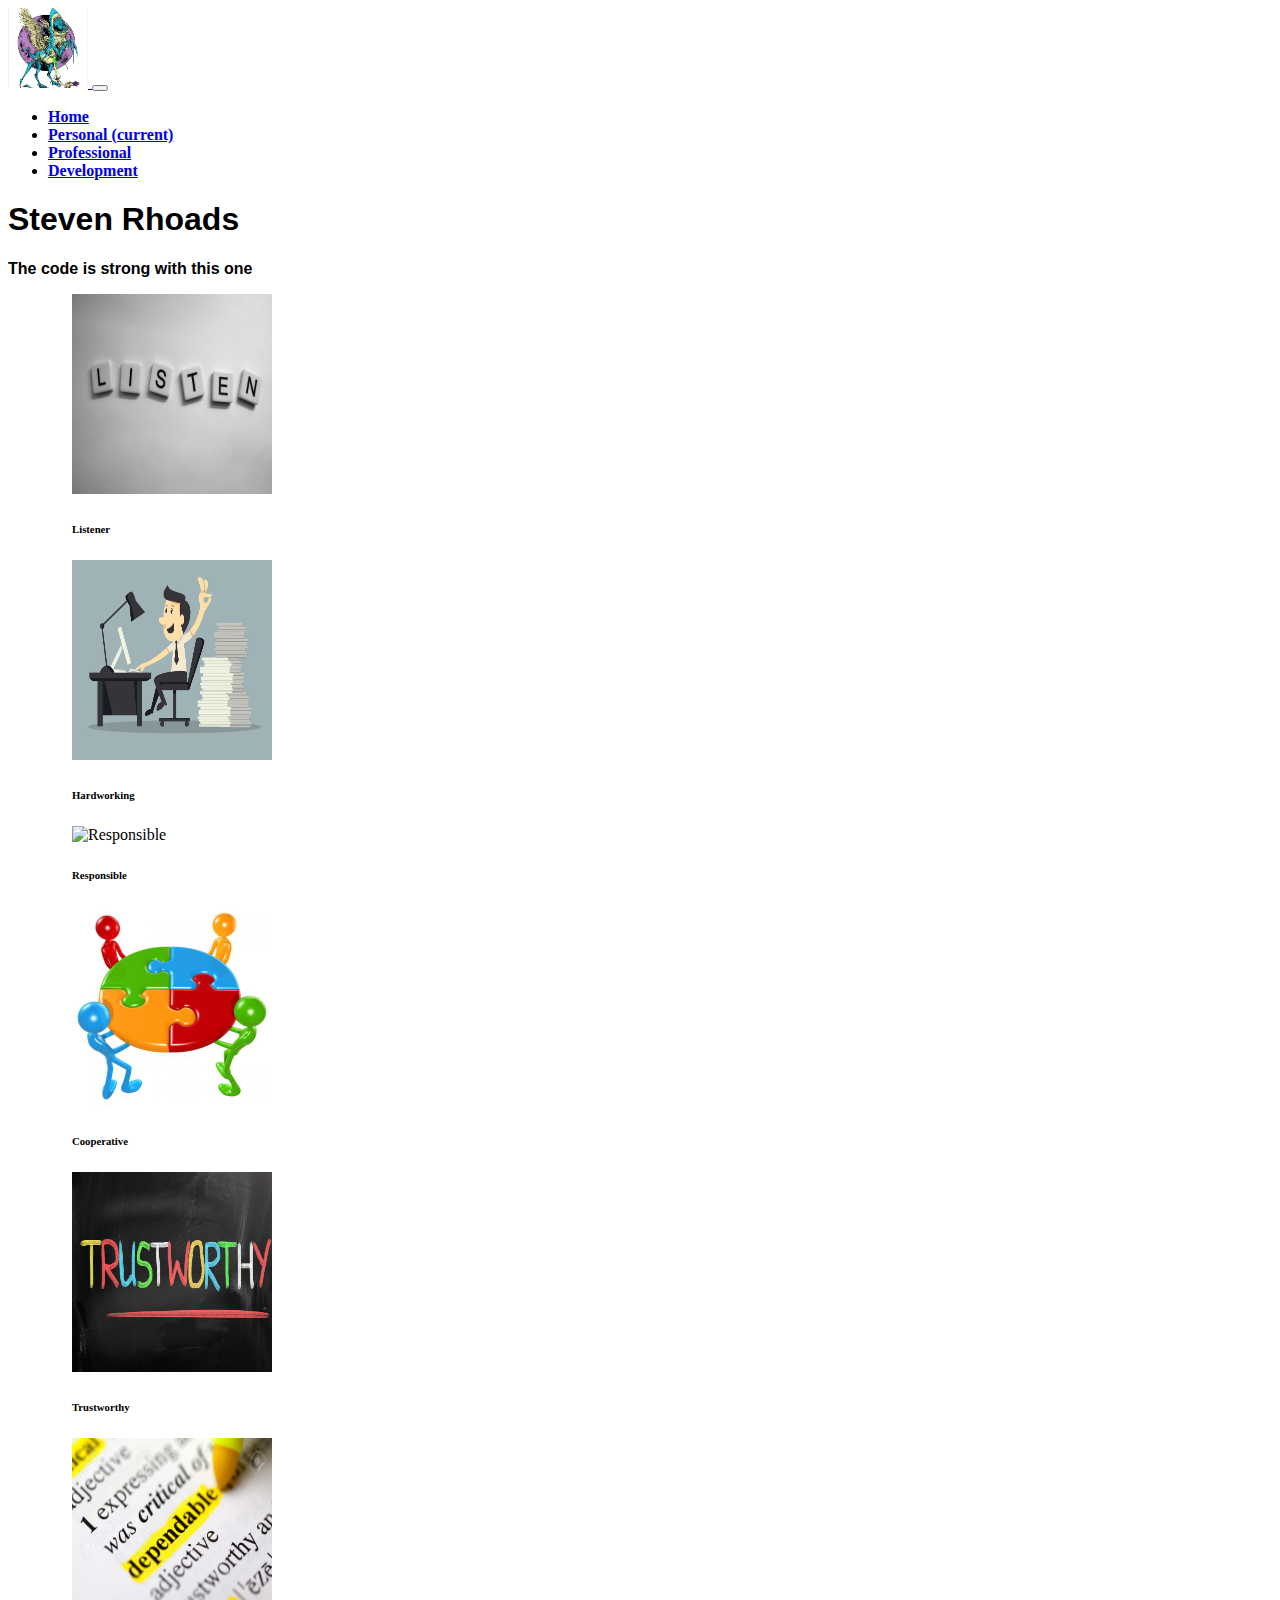
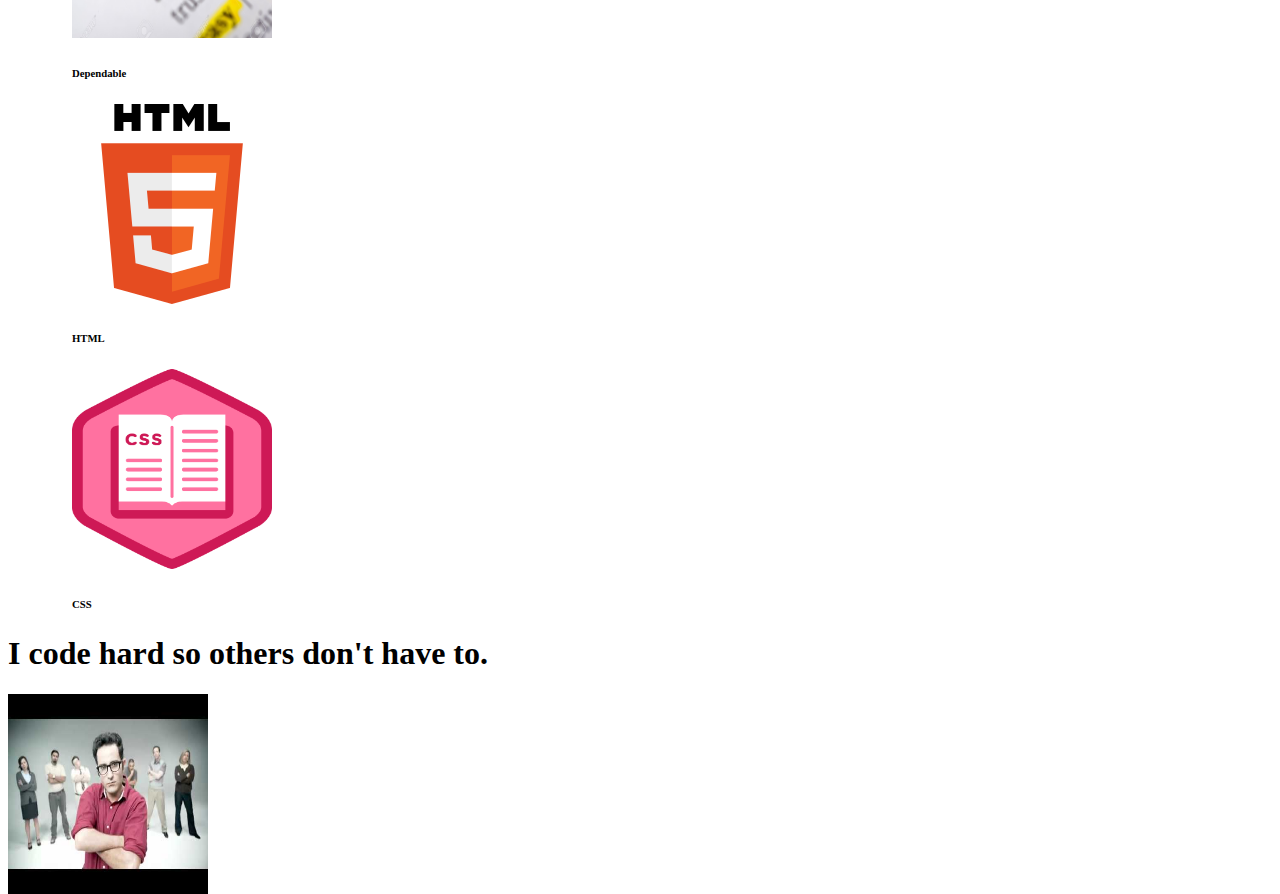
==== strhoads.github.io/portfolio.html @ ae4dd13d "Add files via upload" ====
<!DOCTYPE html>
<html lang="en">
  <head>
    <!-- Required meta tags -->
	<title>Steven Rhoads Portfolio</title>
    <meta charset="utf-8">
    <meta name="viewport" content="width=device-width, initial-scale=1, shrink-to-fit=no">

    <!-- Bootstrap CSS -->
    <link rel="stylesheet" href="https://maxcdn.bootstrapcdn.com/bootstrap/4.0.0-beta/css/bootstrap.min.css" integrity="sha384-/Y6pD6FV/Vv2HJnA6t+vslU6fwYXjCFtcEpHbNJ0lyAFsXTsjBbfaDjzALeQsN6M" crossorigin="anonymous">
	<link rel="stylesheet" href="./css/portfolio_style.css">
  </head>
  <body>
    <!--- Navigation -->
		<nav class="navbar fixed-top navbar-expand-lg navbar-dark bg-warning text-uppercase">
			<a class="navbar-brand" href="#">
				<img src="./img/shark.jpeg" width="80" height="80" alt="">
			</a>
			<button class="navbar-toggler" type="button" data-toggle="collapse" data-target="#navbarNav" aria-controls="navbarNav" aria-expanded="false" aria-label="Toggle navigation">
				<span class="navbar-toggler-icon"></span>
			</button>
			<div class="collapse navbar-collapse" id="navbarNav">
				<ul class="navbar-nav">
					<li class="nav-item">
						<a class="nav-link text-danger" href="#home">Home</a>
					</li>
					<li class="nav-item text-danger">
						<a class="nav-link text-danger" href="#personal">Personal <span class="sr-only">(current)</span></a>
					</li>
					<li class="nav-item">
						<a class="nav-link text-danger" href="#professional">Professional</a>
					</li>
					<li class="nav-item">
						<a class="nav-link text-danger" href="#development">Development</a>
					</li>
				</ul>
			</div>
		</nav>
		<!-- /Navigation -->
		
		<!--- Jumbotron -->
		
		<div class="jumbotron jumbotron-fluid bg-danger text-warning text-uppercase my-5" id="home">
			<div class="container">
				<h1 class="display-3 pt-2">Steven Rhoads</h1>
				<p class="lead pt-2">The code is strong with this one</p>
			</div>
		</div>
		
		<!-- /Jumbotron -->
		
		<!-- Personal -->
		
		<div class="container-fluid bg-warning border border-danger p-4" id="personal">
			<div class="row">
				<div class="col">
					<img src="./img/listener.jpg" width="200" height="200" alt="listener">
					<h6 class="listener pb-4">Listener</h6>
					<img src="./img/Hardworking.jpg" width="200" height="200" alt="Hardworking">
					<h6 class="Hardworking pb-4">Hardworking</h6>
				</div>
			</div>
		</div>
		<!-- /Personal -->
		
		<!-- Professional -->
		<div class="container-fluid bg-danger border border-warning p-4" id="professional">
			<div class="row">
				<div class="col">
					<img src="./img/responsible.jpg" width="200" height="200" alt="Responsible">
					<h6 class="responsible pb-4">Responsible</h6>
					<img src="./img/cooperative.jpg" width="200" height="200" alt="cooperative">
					<h6 class="cooperative pb-4">Cooperative</h6>
					<img src="./img/trustworthy.jpg" width="200" height="200" alt="trustworthy">
					<h6 class="trust pb-4">Trustworthy</h6>
					<img src="./img/dependable.jpg" width="200" height="200" alt="dependable">
					<h6 class="depend pb-4">Dependable</h6>
				</div>
			</div>
		</div>
		<!-- /Professional -->
		
		<!-- Development -->
		<div class="container-fluid bg-warning border border-danger p-4"" id="development">
			<div class="row">
				<div class="col">
					<img src="./img/HTML.png" width="200" height="200" alt="HTML">
					<h6 class="HTML pb-4">HTML</h6>
					<img src="./img/css.png" width="200" height="200" alt="CSS">
					<h6 class="CSS pb-4">CSS</h6>
				</div>
			</div>
		</div>
		<!-- /Development -->
		
		<!-- Footer -->
		<div class="container-fluid bg-primary text-white p-4">
			<h1>I code hard so others don't have to.</h1>
			<img src="./img/codehard.jpg" class="float-left" width="200" height="200" alt="Codehard">
		</div>
		
		<!-- /Footer -->
		
		
	
	
	
	
	
	
	
	
	
	
	
	

    <!-- Optional JavaScript -->
    <!-- jQuery first, then Popper.js, then Bootstrap JS -->
    <script src="https://code.jquery.com/jquery-3.2.1.slim.min.js" integrity="sha384-KJ3o2DKtIkvYIK3UENzmM7KCkRr/rE9/Qpg6aAZGJwFDMVNA/GpGFF93hXpG5KkN" crossorigin="anonymous"></script>
    <script src="https://cdnjs.cloudflare.com/ajax/libs/popper.js/1.11.0/umd/popper.min.js" integrity="sha384-b/U6ypiBEHpOf/4+1nzFpr53nxSS+GLCkfwBdFNTxtclqqenISfwAzpKaMNFNmj4" crossorigin="anonymous"></script>
    <script src="https://maxcdn.bootstrapcdn.com/bootstrap/4.0.0-beta/js/bootstrap.min.js" integrity="sha384-h0AbiXch4ZDo7tp9hKZ4TsHbi047NrKGLO3SEJAg45jXxnGIfYzk4Si90RDIqNm1" crossorigin="anonymous"></script>
  </body>
</html>
---- strhoads.github.io/css/portfolio_style.css ----
.navbar-brand {
	font-family: "Helvetica Neue", Helvetica;
	font-weight: 900;
}


.nav-item {
	font-weight: 900;
}

.display-3 {
	font-family: "Helvetica Neue", Helvetica;
}

.lead {
	font-family: "Helvetica Neue", Helvetica;
	font-weight: 900; 
}

.col {
	padding-left: 4em;
}

.float-left {
	float: left;
}
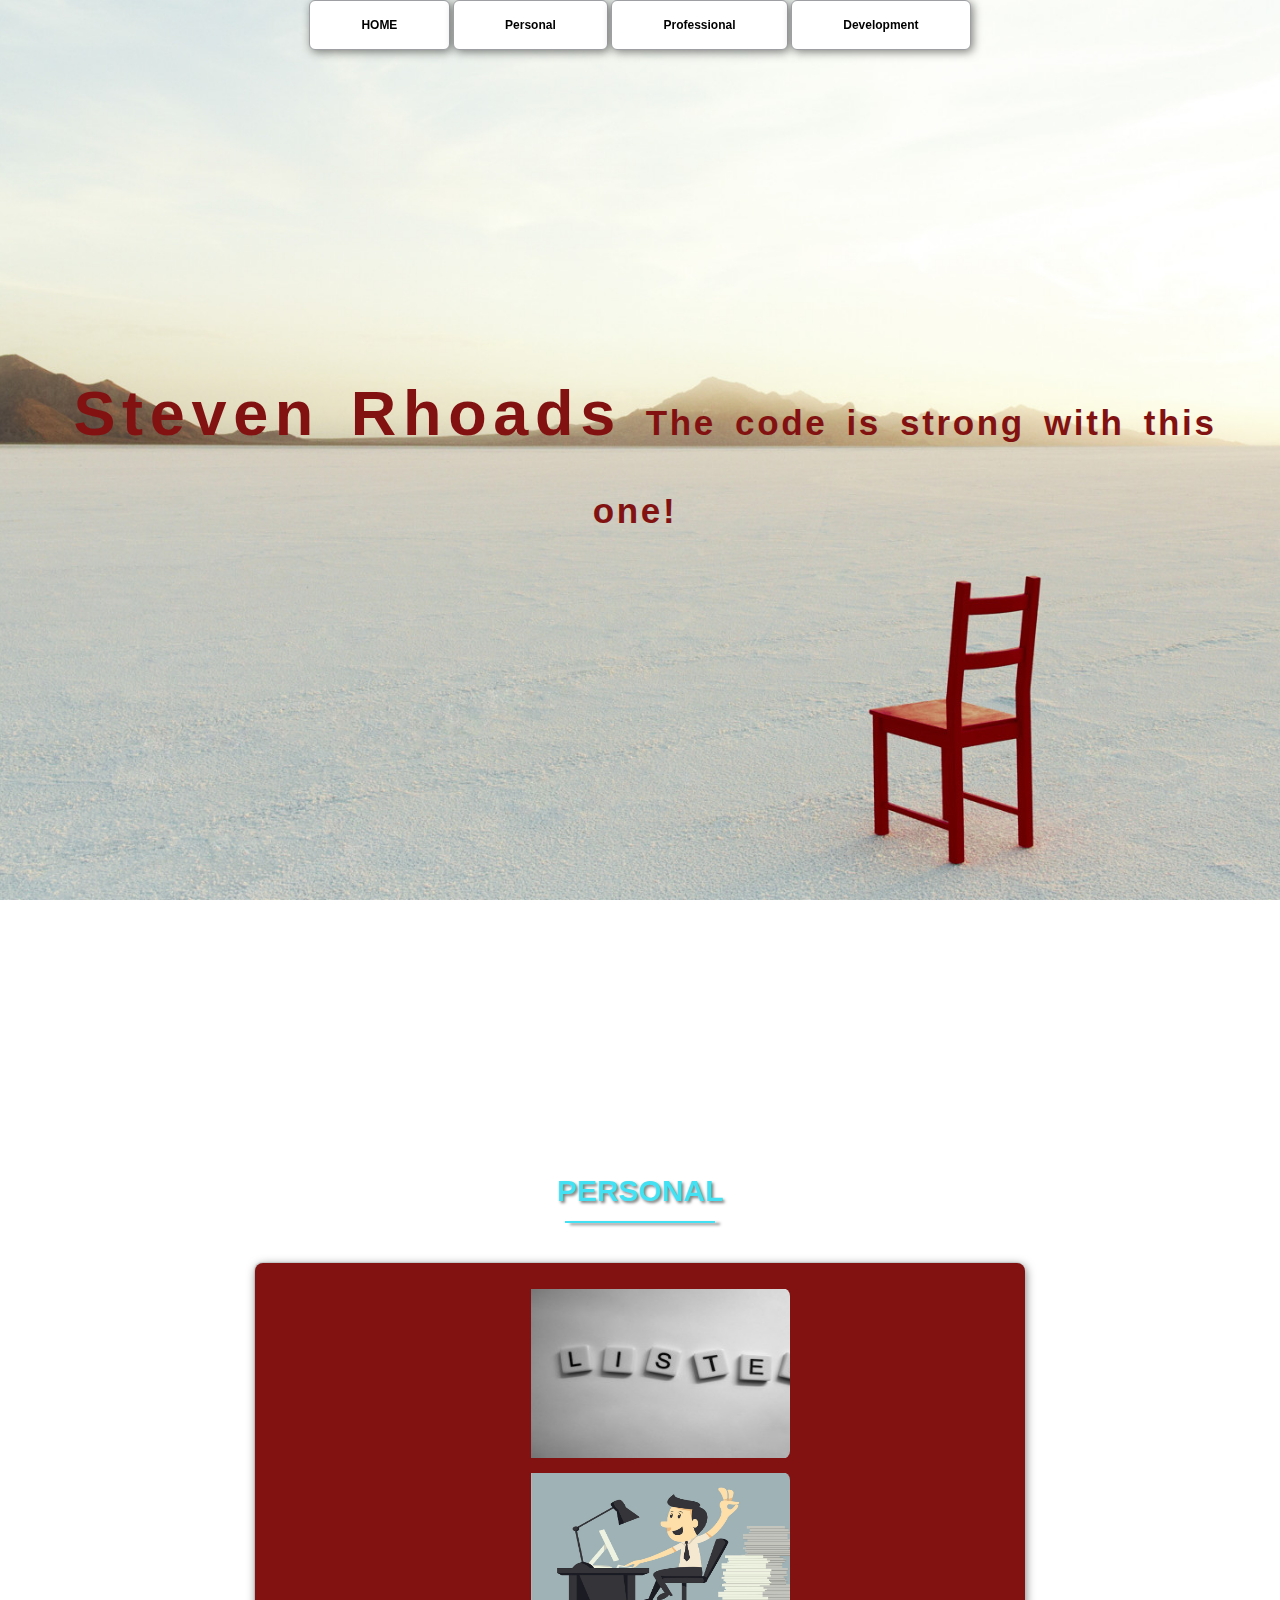
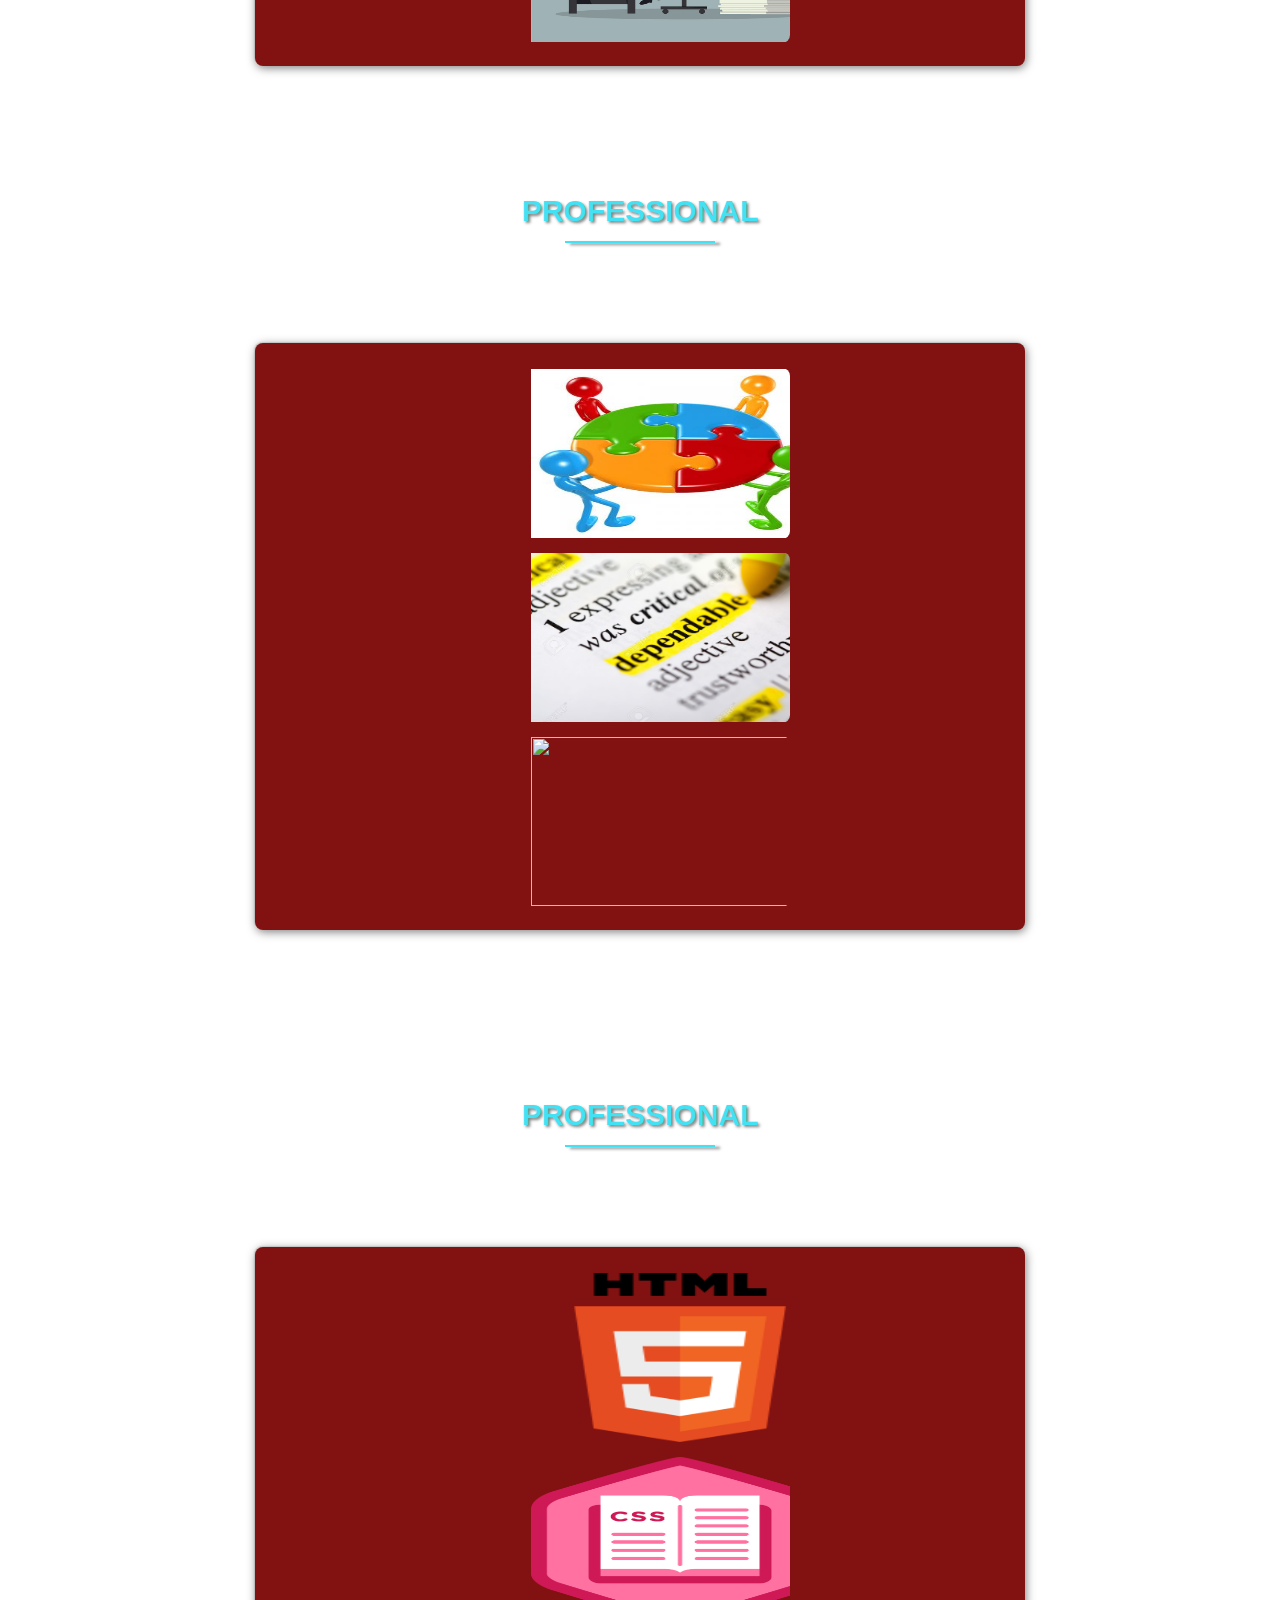
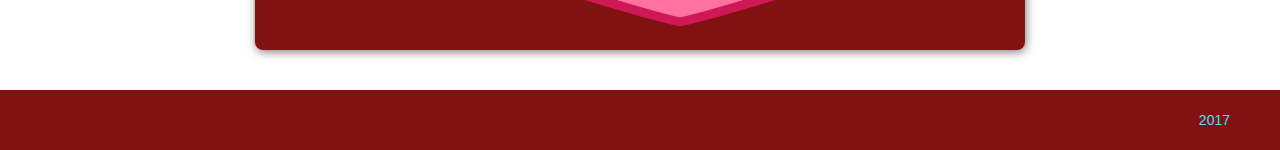
==== commit 825b719c: "Add files via upload" ====
--- a/strhoads.github.io/portfolio.html
+++ b/strhoads.github.io/portfolio.html
@@ -1,124 +1,153 @@
 <!DOCTYPE html>
 <html lang="en">
-  <head>
-    <!-- Required meta tags -->
-	<title>Steven Rhoads Portfolio</title>
-    <meta charset="utf-8">
-    <meta name="viewport" content="width=device-width, initial-scale=1, shrink-to-fit=no">
-
-    <!-- Bootstrap CSS -->
-    <link rel="stylesheet" href="https://maxcdn.bootstrapcdn.com/bootstrap/4.0.0-beta/css/bootstrap.min.css" integrity="sha384-/Y6pD6FV/Vv2HJnA6t+vslU6fwYXjCFtcEpHbNJ0lyAFsXTsjBbfaDjzALeQsN6M" crossorigin="anonymous">
-	<link rel="stylesheet" href="./css/portfolio_style.css">
-  </head>
-  <body>
-    <!--- Navigation -->
-		<nav class="navbar fixed-top navbar-expand-lg navbar-dark bg-warning text-uppercase">
-			<a class="navbar-brand" href="#">
-				<img src="./img/shark.jpeg" width="80" height="80" alt="">
-			</a>
-			<button class="navbar-toggler" type="button" data-toggle="collapse" data-target="#navbarNav" aria-controls="navbarNav" aria-expanded="false" aria-label="Toggle navigation">
-				<span class="navbar-toggler-icon"></span>
-			</button>
-			<div class="collapse navbar-collapse" id="navbarNav">
-				<ul class="navbar-nav">
-					<li class="nav-item">
-						<a class="nav-link text-danger" href="#home">Home</a>
-					</li>
-					<li class="nav-item text-danger">
-						<a class="nav-link text-danger" href="#personal">Personal <span class="sr-only">(current)</span></a>
-					</li>
-					<li class="nav-item">
-						<a class="nav-link text-danger" href="#professional">Professional</a>
-					</li>
-					<li class="nav-item">
-						<a class="nav-link text-danger" href="#development">Development</a>
-					</li>
+    <head>
+	    <meta charset="utf-8">
+		<title>Steven Rhoads Portfolio</title>
+		<link rel="stylesheet" href="./css/portfolio_style.css">
+		<link rel="stylesheet" href="./css/portfolio_animation.css">
+	</head>
+	<body>
+	
+		<!-- NAV -->
+		<div class="wrap">
+			<div class="menu-container">
+				<ul class="menu">
+					<a href="#home" id="link"><li>HOME</li></a>
+					<a href="#personal"><li>Personal</li></a>
+					<a href="#professional"><li>Professional</li></a>
+					<a href="#development"><li>Development</li></a>
 				</ul>
 			</div>
-		</nav>
-		<!-- /Navigation -->
+		</div>
+		<!--END NAV -->
 		
-		<!--- Jumbotron -->
-		
-		<div class="jumbotron jumbotron-fluid bg-danger text-warning text-uppercase my-5" id="home">
+		<!-- HOME -->
+		<div id="home">
 			<div class="container">
-				<h1 class="display-3 pt-2">Steven Rhoads</h1>
-				<p class="lead pt-2">The code is strong with this one</p>
-			</div>
-		</div>
-		
-		<!-- /Jumbotron -->
-		
-		<!-- Personal -->
-		
-		<div class="container-fluid bg-warning border border-danger p-4" id="personal">
-			<div class="row">
-				<div class="col">
-					<img src="./img/listener.jpg" width="200" height="200" alt="listener">
-					<h6 class="listener pb-4">Listener</h6>
-					<img src="./img/Hardworking.jpg" width="200" height="200" alt="Hardworking">
-					<h6 class="Hardworking pb-4">Hardworking</h6>
+				<div class="text-center">
+					<span class="head-main">Steven Rhoads</span>
+					<span class="head-secondary">The code is strong with this one!</span>
 				</div>
 			</div>
 		</div>
-		<!-- /Personal -->
+		<!--END HOME -->
+		
+		<!-- Personal -->
+		<section id="Personal">
+			<div class="container">
+				<h1>Personal</h1>
+				<div class="professional">
+					
+					<!-- PHOTO-CONTAINER 1 -->
+					<div class="photo-container">
+						<div class="photo">
+							<img src="./img/listener.jpg" alt="">
+							<div class="photo-overlay">
+								<h3 class="white-head">I am a great listener</h3>
+							</div>
+						</div>
+					</div>
+					<!--END PHOTO-CONTAINER 1 -->
+					
+					<!-- PHOTO-CONTAINER 2 -->
+					<div class="photo-container">
+						<div class="photo">
+							<img src="./img/Hardworking.jpg" alt="">
+							<div class="photo-overlay">
+								<h3 class="white-head">I put my all into my work.</h3>
+							</div>
+						</div>
+					</div>
+					<!--END PHOTO-CONTAINER 2 -->
+				</div>
+			</div>
+		</section>
+		<!--END Personal -->
 		
 		<!-- Professional -->
-		<div class="container-fluid bg-danger border border-warning p-4" id="professional">
-			<div class="row">
-				<div class="col">
-					<img src="./img/responsible.jpg" width="200" height="200" alt="Responsible">
-					<h6 class="responsible pb-4">Responsible</h6>
-					<img src="./img/cooperative.jpg" width="200" height="200" alt="cooperative">
-					<h6 class="cooperative pb-4">Cooperative</h6>
-					<img src="./img/trustworthy.jpg" width="200" height="200" alt="trustworthy">
-					<h6 class="trust pb-4">Trustworthy</h6>
-					<img src="./img/dependable.jpg" width="200" height="200" alt="dependable">
-					<h6 class="depend pb-4">Dependable</h6>
+		<section id="contact">
+			<div class="container">
+				<div class="heading-padding">
+					<h1 class="heading-padding">Professional</h1>
+					<div class="professional">
+					
+						<!-- PHOTO-CONTAINER 3 -->
+					<div class="photo-container">
+						<div class="photo">
+							<img src="./img/cooperative.jpg" alt="">
+							<div class="photo-overlay">
+								<h3 class="white-head">I work well with others</h3>
+							</div>
+						</div>
+					</div>
+					<!--END PHOTO-CONTAINER 3 -->
+					
+					<!-- PHOTO-CONTAINER 4 -->
+					<div class="photo-container">
+						<div class="photo">
+							<img src="./img/dependable.jpg" alt="">
+							<div class="photo-overlay">
+								<h3 class="white-head">I can be counted on.</h3>
+							</div>
+						</div>
+					</div>
+					<!--END PHOTO-CONTAINER 4 -->
+					
+					<!-- PHOTO-CONTAINER 5 -->
+					<div class="photo-container">
+						<div class="photo">
+							<img src="./img/responsible.jpg" alt="">
+							<div class="photo-overlay">
+								<h3 class="white-head">I will own up to my mistakes</h3>
+							</div>
+						</div>
+					</div>
+					<!--END PHOTO-CONTAINER 5 -->
+					
+					</div>
 				</div>
 			</div>
-		</div>
-		<!-- /Professional -->
+		</section>
+		<!--END Professional -->
 		
 		<!-- Development -->
-		<div class="container-fluid bg-warning border border-danger p-4"" id="development">
-			<div class="row">
-				<div class="col">
-					<img src="./img/HTML.png" width="200" height="200" alt="HTML">
-					<h6 class="HTML pb-4">HTML</h6>
-					<img src="./img/css.png" width="200" height="200" alt="CSS">
-					<h6 class="CSS pb-4">CSS</h6>
+		<section id="contact">
+			<div class="container">
+				<div class="heading-padding">
+					<h1 class="heading-padding">Professional</h1>
+					<div class="professional">
+							<!-- PHOTO-CONTAINER 8 -->
+						<div class="photo-container">
+							<div class="photo">
+								<img src="./img/HTML.png" alt="">
+								<div class="photo-overlay">
+									<h3 class="white-head">I am versed in HTML!</h3>
+								</div>
+							</div>
+						</div>
+						<!--END PHOTO-CONTAINER 8 -->
+						
+						<!-- PHOTO-CONTAINER 9 -->
+						<div class="photo-container">
+							<div class="photo">
+								<img src="./img/css.png" alt="">
+								<div class="photo-overlay">
+									<h3 class="white-head">As well as CSS!</h3>
+								</div>
+							</div>
+						</div>
+						<!--END PHOTO-CONTAINER 9 -->
+					</div>
 				</div>
 			</div>
+		</section>
+		<!-- END Development -->
+					
+		<!-- FOOTER -->
+		<div id="footer">
+			2017
 		</div>
-		<!-- /Development -->
+		<!--END FOOTER -->
 		
-		<!-- Footer -->
-		<div class="container-fluid bg-primary text-white p-4">
-			<h1>I code hard so others don't have to.</h1>
-			<img src="./img/codehard.jpg" class="float-left" width="200" height="200" alt="Codehard">
-		</div>
-		
-		<!-- /Footer -->
-		
-		
-	
-	
-	
-	
-	
-	
-	
-	
-	
-	
-	
-	
-
-    <!-- Optional JavaScript -->
-    <!-- jQuery first, then Popper.js, then Bootstrap JS -->
-    <script src="https://code.jquery.com/jquery-3.2.1.slim.min.js" integrity="sha384-KJ3o2DKtIkvYIK3UENzmM7KCkRr/rE9/Qpg6aAZGJwFDMVNA/GpGFF93hXpG5KkN" crossorigin="anonymous"></script>
-    <script src="https://cdnjs.cloudflare.com/ajax/libs/popper.js/1.11.0/umd/popper.min.js" integrity="sha384-b/U6ypiBEHpOf/4+1nzFpr53nxSS+GLCkfwBdFNTxtclqqenISfwAzpKaMNFNmj4" crossorigin="anonymous"></script>
-    <script src="https://maxcdn.bootstrapcdn.com/bootstrap/4.0.0-beta/js/bootstrap.min.js" integrity="sha384-h0AbiXch4ZDo7tp9hKZ4TsHbi047NrKGLO3SEJAg45jXxnGIfYzk4Si90RDIqNm1" crossorigin="anonymous"></script>
-  </body>
+	</body>
 </html>--- a/strhoads.github.io/css/portfolio_style.css
+++ b/strhoads.github.io/css/portfolio_style.css
@@ -1,26 +1,230 @@
-.navbar-brand {
-	font-family: "Helvetica Neue", Helvetica;
-	font-weight: 900;
-}
-
-
-.nav-item {
-	font-weight: 900;
-}
-
-.display-3 {
-	font-family: "Helvetica Neue", Helvetica;
-}
-
-.lead {
-	font-family: "Helvetica Neue", Helvetica;
-	font-weight: 900; 
-}
-
-.col {
-	padding-left: 4em;
-}
-
-.float-left {
+/*========================================
+	Generic Styles
+==========================================*/
+html {
+	font-family: Helvetica;
+	font-size: 62.5%;
+	-webkit-tap-highlight-color: rgba(0,0,0, 0);
+	-webkit-text-size-adjust: 100%;
+	-ms-text-size-adjust: 100%;
+}
+
+body {
+	font-size: 14px;
+	margin: 0;
+	font-family: Helvetica;
+	line-height: 1.42857143;
+	color: #333;
+	background-color: #fff;
+}
+
+footer,
+nav {
+	display: block;
+}
+
+h1, h2, h3, h4, h5, h6 {
+	font-family: Helvetica;
+}
+
+h1 {
+	line-height: 50px;
+	font-weight: 900;
+	font-size: 30px;
+	text-transform: uppercase;
+	text-align: center;
+	color: #42e2f4;
+	text-shadow: 2px 2px 3px rgba(0,0,0,0.5);
+}
+
+h1::after { 
+	display: block;
+	content: "";
+	height: 2px;
+	width: 150px;
+	background: #42e2f4;
+	margin: 5px auto 40px;
+	box-shadow: 5px 2px 3px rgba(0,0,0,0.5);
+}
+
+h2 {
+	line-height: 50px;
+	color: #42e2f4;
+}
+
+h3 {
+	line-height: 30px;
+	padding-bottom: 20px;
+}
+
+h4 {
+	padding-top: 25px;
+	line-height: 40px;
+	padding-bottom: 0px;
+	font-size: 22px;
+	font-weight: 900;
+}
+
+p {
+	font-weight: 300;
+	line-height: 30px;
+	padding-bottom: 15px;
+}
+
+.text-center {
+	text-align: center;
+}
+
+.heading-padding {
+	padding-bottom: 40px;
+}
+
+section {
+	padding-top: 50px;
+	margin-top: 50px;
+}
+
+.navbar {
+	height: 105px;
+	max-height: 340px;
+	display: block;
+}
+
+.container {
+	padding-right: 15px;
+	padding-left: 15px;
+	margin-right: auto;
+	margin-left: auto;
+}
+
+.container-fluid {
+	padding-right: 15px;
+	padding-left: 15px;
+	margin-right: auto;
+	margin-left: auto;
+}
+
+.row {
+	margin-right: -15px;
+	margin-left: -15px;
+}
+
+.clearfix:after,
+.container:after,
+.navbar:after {
+	clear: both;
+	display: table;
+	content: " ";
+}
+
+.wrap {
+	height: 100%;
+	width: 100%;
+	position: absolute;
+	overflow: hidden;
+	top: 0;
+	left: 0;
+	text-align: center;
+}
+
+.menu-container {
+	max-height: 340px;
+	margin: 0% auto;
+	content: " ";
+	width: 100%;
+	position: fixed;
+	z-index: 100;
+}
+
+/* HOME SECTION Styles */
+
+#home {
+	background: url(../img/background.jpg) no-repeat center center fixed;
+	background-attachment: fixed;
+	background-position: center;
+	-webkit-background-size; cover;
+	-moz-background-size: cover;
+	-o-background-size: cover;
+	background-size: cover;
+	width: 100%;
+	display: block;
+	height: auto;
+	padding-top: 350px;
+	padding-bottom: 500px;
+	color: #fff;
+}
+
+.head-main {
+	font-variant: uppercase;
+	color: #821212;
+	letter-spacing: 5pt;
+	word-spacing: 5pt;
+	font-size: 4.5em;
+	text-align: left;
+	font-family: Helvetica;
+	line-height: 2;
+	font-weight: 900;
+	padding: 10px;
+}
+
+.head-secondary {
+	font-variant: uppercase;
+	color: #821212;
+	letter-spacing: 2pt;
+	word-spacing: 5pt;
+	font-size: 2.5em;
+	font-family: Helvetica;
+	line-height: 2;
+	font-weight: 900;
+	padding: 10px;
+}
+
+.head-sub-main {
+	font-size: 23px;
+	font-weight: 500;
+	padding: 50px 20px 10px 20px;
+	text-transform: uppercase;
+}
+
+.head-last {
+	font-size: 18px;
+	font-weight: 900;
+	padding: 5px 20px 20px 20px;
+	border: 1px dotted #fff;
+	padding: 5px;
+}
+
+img {
+	padding-left: 40px;
 	float: left;
-}+}
+
+.white-head {
+	color: #000;
+	margin-top: 5%;
+	margin-left: 40px;
+}
+
+/* Sections */
+
+.professional {
+	width: 60%;
+	padding: 10px;
+	border-radius: 8px;
+	margin: 0px auto;
+	background-color: #821212;
+	box-shadow: -1px -1px 1px 0 rgba(0,0,0,0.1), 1px 2px 10px 0 rgba(0,0,0,0.5);
+}
+
+/* End sections */
+
+/* FOOTER */
+
+#footer {
+	background-color: #821212;
+	color: #42e2f4;
+	padding: 20px 50px 20px 50px;
+	text-align: right;
+}
+
+/* End FOOTER */
--- a/strhoads.github.io/css/portfolio_animation.css
+++ b/strhoads.github.io/css/portfolio_animation.css
@@ -0,0 +1,100 @@
+/* Menu Section Animation */
+.menu {
+	color: #f00;
+	font: bold 12px/18px Helvetica;
+	text-align: center;
+	display: inline;
+	margin: 0% auto;
+	padding: 0;
+	list-style: none;
+	text-decoration: none;
+}
+
+.menu li {
+	color: #000;
+	background-color: rgba(255, 255, 255, 1);
+	display: inline-block;
+	margin: 0% auto;
+	position: relative;
+	padding: 15px 4%;
+	border: 1px solid #9d9fa2;
+	box-shadow: 2px 2px 10px 0 rgba(0,0,0,0.5);
+	border-radius: 6px;
+	cursor: pointer;
+	transition-property: background;
+	transition-duration: .4s;
+	transition-delay: 0s;
+	transition-timing-function; ease-in-out;
+}
+
+.menu li:hover {
+	color: #42e2f4;
+	background-color: transparent;
+}
+
+/* Gallery Section Animation */
+
+.photo {
+	position: relative;
+	line-height: 0;
+	margin-bottom: 2em;
+	overflow: hidden;
+	border-radius: 8px;
+	padding: 1px;
+	background-color: transparent;
+}
+
+.photo-container {
+	text-align: center;
+	margin: 15px auto;
+	width: 300px;
+	height: 169px;
+}
+
+.photo-container img {
+	max-width: 100%;
+	width: 300px;
+	height: 169px;
+	justify-content: center;
+}
+
+.photo-overlay {
+	color: #fff;
+	position: absolute;
+	top: 0;
+	right: 0;
+	bottom: 0;
+	left: 0;
+	padding-left: 20px;
+	padding-right: 20px;
+	justify-content: center; /*For centering text inside .photo-overlay*/
+	align-items: center;
+	background: rgba(0,0,0,0.5);
+}
+
+.white-head {
+	color: #42e2f4;
+	margin-top: 5%;
+}
+
+/* Photo Overlay Transitions */
+
+.photo-overlay {
+	opacity: 0;
+	transition: opacity .5s;
+	border-radius: 10px;
+	cursor: pointer;
+}
+
+.photo-overlay:hover {
+	opacity: 1;
+}
+
+.photo img {
+	transition: transform .5s;
+	transform-origin: 50% 50%;
+}
+
+.photo:hover img {
+	transform: scale(1.1);
+}